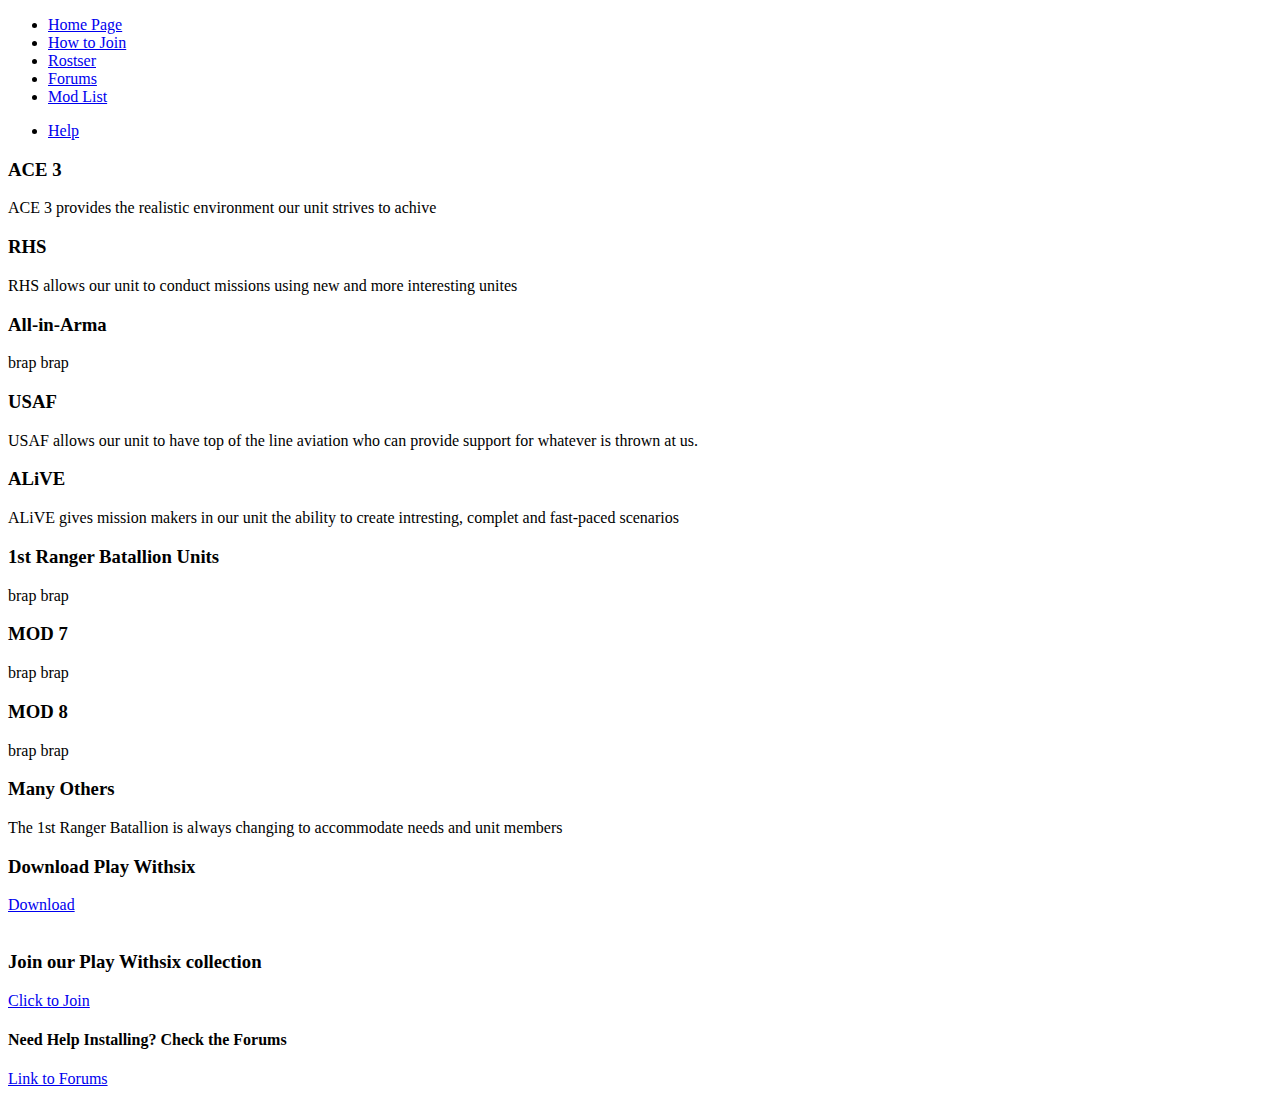
==== modlist.html @ d69ccac5 "Create modlist.html" ====
<!DOCTYPE html>
<html>
	 

  <head>
    <link href="http://s3.amazonaws.com/codecademy-content/courses/ltp/css/bootstrap.css" rel="stylesheet">
    <link href='http://fonts.googleapis.com/css?family=Crimson+Text:600' rel='stylesheet' type='text/css'>
    <link rel="stylesheet" href="main.css">
    <title>How to Join - 1st Ranger Battalion</title>
	<link rel="shortcut icon" href="http://i.imgur.com/8nN4VmT.png">
  </head>

  <body>
	<div class="background">
			<div class="nav nav-tabs">
			  <div class="container">
				<ul class="pull-left">
				  <li><a href="index.html">Home Page</a></li>
				  <li><a href="#">How to Join</a></li>
				  <li><a href="#">Rostser</a></li>
				  <li><a href="http://forums.1strb.net">Forums</a></li>
				  <li><a href="learn-more.html">Mod List</a></li>
				</ul>
				<ul class="pull-right">
				  <li><a href="#">Help</a></li>
				</ul>
			  </div>
			</div>

			<div class="learn-more">
			  <div class="container">
				<div class="row">
				  <div class="col-md-4">
					<h3>ACE 3</h3>
					<p>ACE 3 provides the realistic environment our unit strives to achive</p>
				  </div>
				
				  <div class="col-md-4">
					<h3>RHS</h3>
					<p>RHS allows our unit to conduct missions using new and more interesting unites</p>
				  </div>
				
				  <div class="col-md-4">
					<h3>All-in-Arma</h3>
					<p>brap brap</p>
				  </div>
			  </div>
			</div>
			
			<div class="learn-more">
			  <div class="container">
				<div class="row">
				  <div class="col-md-4">
					<h3>USAF</h3>
					<p>USAF allows our unit to have top of the line aviation who can provide support for whatever is thrown at us.</p>
				  </div>
				
				  <div class="col-md-4">
					<h3>ALiVE</h3>
					<p>ALiVE gives mission makers in our unit the ability to create intresting, complet and fast-paced scenarios</p>
				  </div>
				
				  <div class="col-md-4">
					<h3>1st Ranger Batallion Units</h3>
					<p>brap brap</p>
				  </div>
			  </div>
			</div>
			
			<div class="learn-more">
			  <div class="container">
				<div class="row">
				  <div class="col-md-4">
					<h3>MOD 7</h3>
					<p>brap brap</p>
				  </div>
				
				  <div class="col-md-4">
					<h3>MOD 8</h3>
					<p>brap brap</p>
				  </div>
				
				  <div class="col-md-4">
					<h3>Many Others</h3>
					<p>The 1st Ranger Batallion is always changing to accommodate needs and unit members</p>
				  </div>
			  </div>
			</div>
			</div>
			
			<div class="modlist">
				<div class="container"">
					<div class="row">

						<div class="col-md-4">
							<h3>Download Play Withsix</h3>
							<a href="https://withsix.com/download">Download</a>
						</div>
					
						<div class="col-md-4">
							<img></img>
						</div>
					
						<div class="col-md-4">
							<h3>Join our Play Withsix collection</h3>
							<a href="#">Click to Join</a>
						</div>
						
						<div class="downloadPWS">
					
						</div>
				
					<div class="helpdownload">
						<div class="row">
								<div class="col-md-12">
									<h4>Need Help Installing? Check the Forums</h4>
									<a href="#">Link to Forums</a>
								</div>
						</div>
					</div>	
				</div>
			</div>
	</body>
</html>
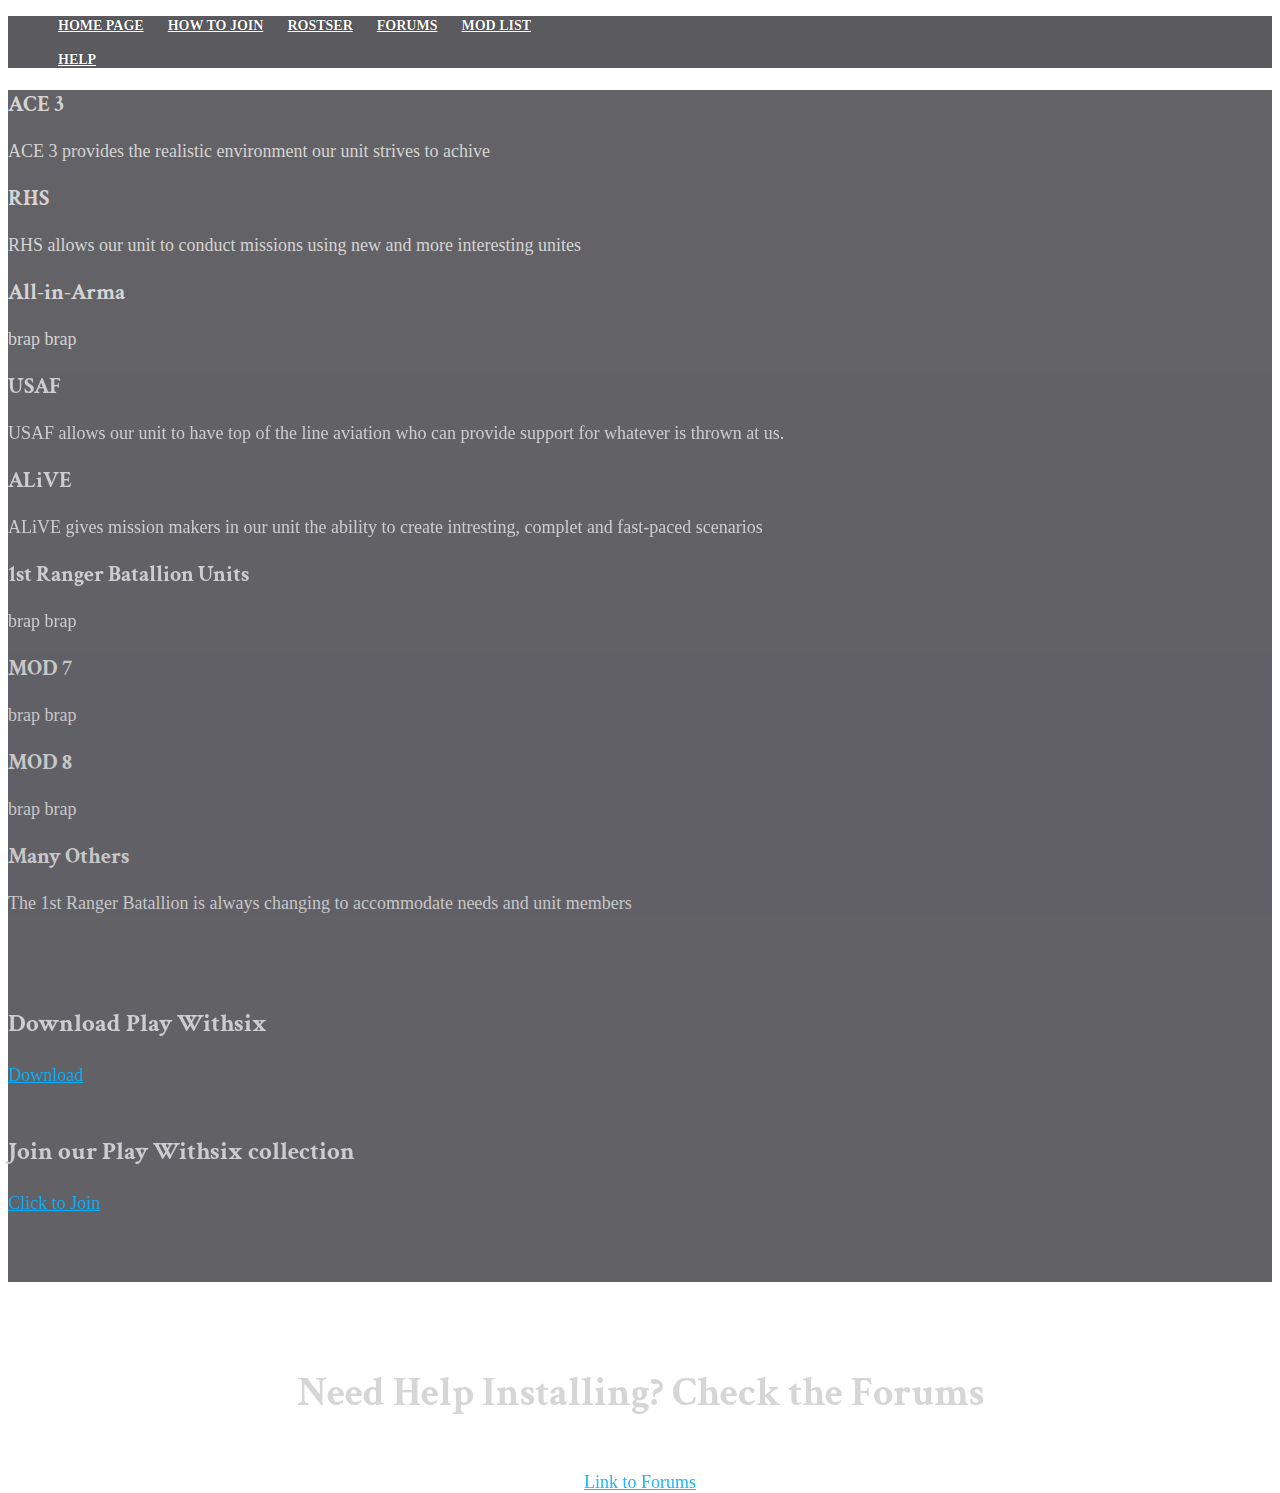
==== commit 73a02c82: "Update modlist.html" ====
--- a/modlist.html
+++ b/modlist.html
@@ -114,7 +114,7 @@
 						<div class="row">
 								<div class="col-md-12">
 									<h4>Need Help Installing? Check the Forums</h4>
-									<a href="#">Link to Forums</a>
+									<a href="http://forums.1strb.net">Link to Forums</a>
 								</div>
 						</div>
 					</div>	
--- a/main.css
+++ b/main.css
@@ -0,0 +1,103 @@
+body {
+    background-image:url("http://i.imgur.com/r2c4UdG.jpg");
+	background-size:cover;
+}
+
+.nav a {
+  color: #ffffff;
+  font-size: 14px;
+  font-weight: bold;
+  padding: 14px 10px;
+  text-transform: uppercase;
+  text-shadow: #000 0px 0px 1px;
+}
+
+.nav {
+  background-color: #5B5A5E;
+}
+
+.nav li {
+  display: inline;
+}
+
+.jumbotron {
+  background-image:url('http://i.imgur.com/FZS3qBd.gif');
+  height: 708px;
+  background-repeat: no-repeat;
+  background-size: cover;
+  opacity: 0.9;
+}
+
+.jumbotron .container {
+  position: relative;
+  top:100px;
+}
+
+.jumbotron h1 {
+  color: #2F4F4F;
+  font-size: 48px;  
+  font-family: 'Crimson Text', serif;
+  font-weight: bold;
+}
+
+.jumbotron p {
+  font-size: 20px;
+  color: #2F4F4F;
+}
+
+.learn-more {
+  background-color: #5B5A5E;
+  opacity: 0.95;
+}
+
+.learn-more h3 {
+  font-family: 'Crimson Text', serif;
+  font-size: 22px;
+  font-weight: bold;
+  color: #d2d2d2;
+}
+
+.learn-more p {
+	font-size: 18px;
+	color: #d2d2d2;
+	color: #d2d2d2;
+}
+
+ .learn-more a {
+  color: #00b0ff;
+}
+
+.modlist {
+	padding-top: 50px;
+	height: 300px;
+}
+
+.modlist  h3 {
+  font-family: 'Crimson Text', serif;
+  font-size: 25px;
+  font-weight: bold;
+  color: #d2d2d2;	
+}
+
+.modlist a {
+  color: #00b0ff;
+  font-size:18px;
+}
+
+.modlist img{
+	content:url(http://2.bp.blogspot.com/-pBK3gCu0fIs/UAoKXiQhodI/AAAAAAAAAYQ/0EEhp9Mz8Y4/s1600/Forum-header.png);
+	padding-top: 20px;
+	height: 70px;
+}
+
+.modlist .helpdownload {
+padding-top: 100px;
+text-align: center;
+}
+
+.modlist h4 {
+  font-family: 'Crimson Text', serif;
+  font-size: 40px;
+  font-weight: bold;
+  color: #d2d2d2;	
+}
